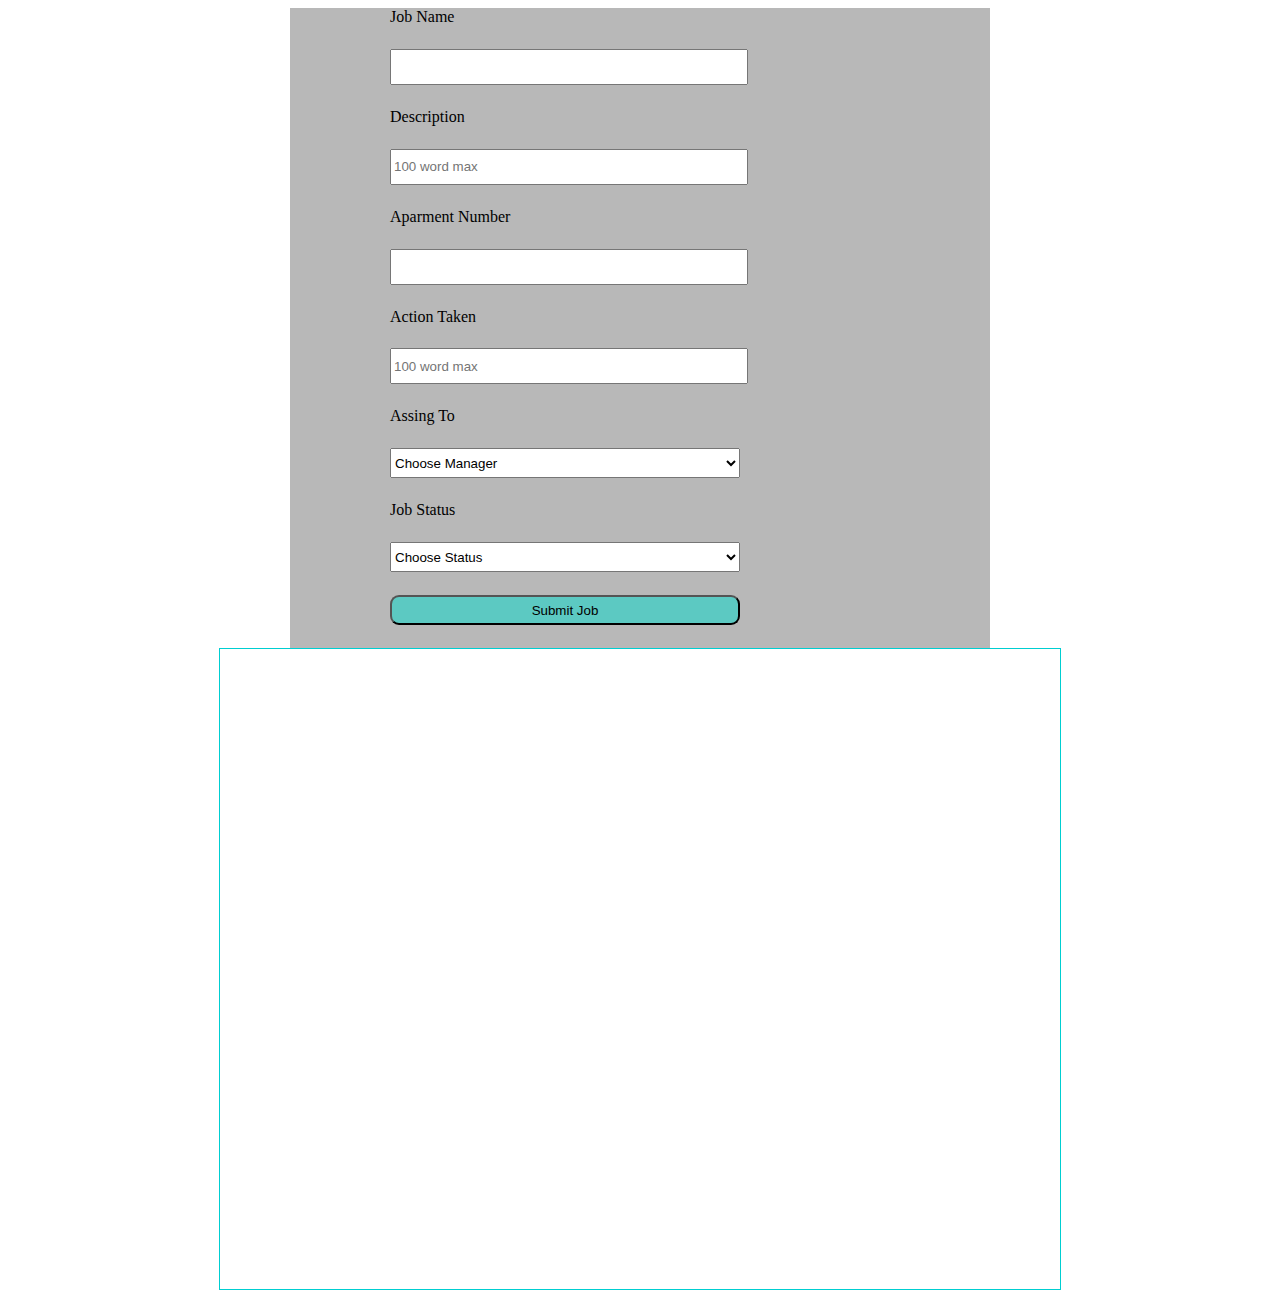
==== issuetracker.html @ 277d2398 "commit" ====
<!DOCTYPE html>
<html lang="en">
<head>
    <meta charset="UTF-8">
    <meta http-equiv="X-UA-Compatible" content="IE=edge">
    <meta name="viewport" content="width=device-width, initial-scale=1.0">
    <title>Val's Job Tracker</title>

    <link rel="stylesheet" href="issuetracker.css">

</head>
<body>

<section id="input-section">
    <!-- input section -->

<form method="GET" id="info-form">
    <label for="title">Job Name</label>
    <input type="text" name="title" id="title" required/>

    <label for="description">Description</label>
    <input type="text" name="description" id="description" placeholder="100 word max" required/>

    <label for="unit-number">Aparment Number</label>
    <input type="number" name="unit-number" id="unit-number" required/>  

    <label for="work-done">Action Taken</label>
    <input type="text" name="work-done" id="work-done" placeholder="100 word max"/> 

    <label for="assign-to">Assing To</label>
    <select name="assign-to" id="assign-to" class="selector" required>
        <option disabled selected>Choose Manager</option>
        <option value="Hiram">Hiram</option>
        <option value="Keldan">Keldan</option>
        <option value="Macy">Macy</option>
        <option value="Jaylan">Jaylan</option>
        <option value="Barack">Barack</option>
    </select>



    <label for="job-status">Job Status</label>
    <select name="job-status" id="job-status" required>
        <option disabled selected> Choose Status</option>
        <option value="active">Active</option>
        <option value="active">Pending</option>
        <option value="active">Completed</option>
    </select>

    <button type="submit" id="submit-button"> Submit Job</button>

    </form>

</section>




<div>


    <ul id="output-section" >


       <!-- <li class="newjob">
         <div class="titlesec"></div>
         <div class="descripsec"></div> 
         <div class="apartsec"></div>
         <div class="workdonesec"></div>
         <div class="ownersec"></div>
         <div class="statussec"></div> -->

    </ul>

</div>








<script src="issuetracker.js"></script>

</body>
</html>
---- issuetracker.css ----
body{
    /* display: grid; */
    grid-template-columns: 50%;
    justify-content: center;
    font-family: Cambria, Cochin, Georgia, Times, 'Times New Roman', serif;
}


#input-section{

}



#info-form{
background-color: rgb(184, 184, 184);
display: grid;
grid-template-columns: 500px;
width: 700px;
height: 50vw;
margin: 0 auto;

justify-content: center;
}


label{
width: ;

}

input{
    height: 30px;
    width: 70%;
}





select{
height: 30px;
width: 70%;

}



#submit-button{

height: 30px;
width: 70%;
border-radius: 9px;
background-color: rgb(92, 201, 194);





}




#output-section{
    display: flex;
    flex-direction: column;
    word-wrap: normal;
    min-height: 200px;
    height: 50vw;
    width: 80vw;
    max-width: 800px;
    justify-content: center;
    align-items: center;
    margin: 0 auto;
    border: darkturquoise 1px solid;
}




/* .entrycontainer{
display: grid;
grid-template-columns:  25% 25% 25% 25%;
grid-template-rows: 50% 50%;
background-color: rgb(242, 188, 170);
height: 70px;
width: 70%;
align-items: center;
justify-content: space-around;
border: brown 1px solid;

} */

.entrycontainer{
display: flex;
flex-direction: column;
/* grid-template-columns:  100%;
grid-template-rows: auto; */
background-color: rgb(242, 188, 170);
height: 70px;
width: 100%;
flex-wrap: wrap;
align-items: center;
/* justify-content: center; */
border: brown 1px solid;
margin: 10px 0;
}








.titlesec{
    border: darkslategrey 1px solid;
}



.descripsec{
    border: pink 1px solid;
}



.apartsec{
    border: purple 1px solid;
}




.workdonesec{
     border: green 1px solid;
}



.ownersec{
     border: orange 1px solid;
}




.statussec{
     border: red 1px solid;
}
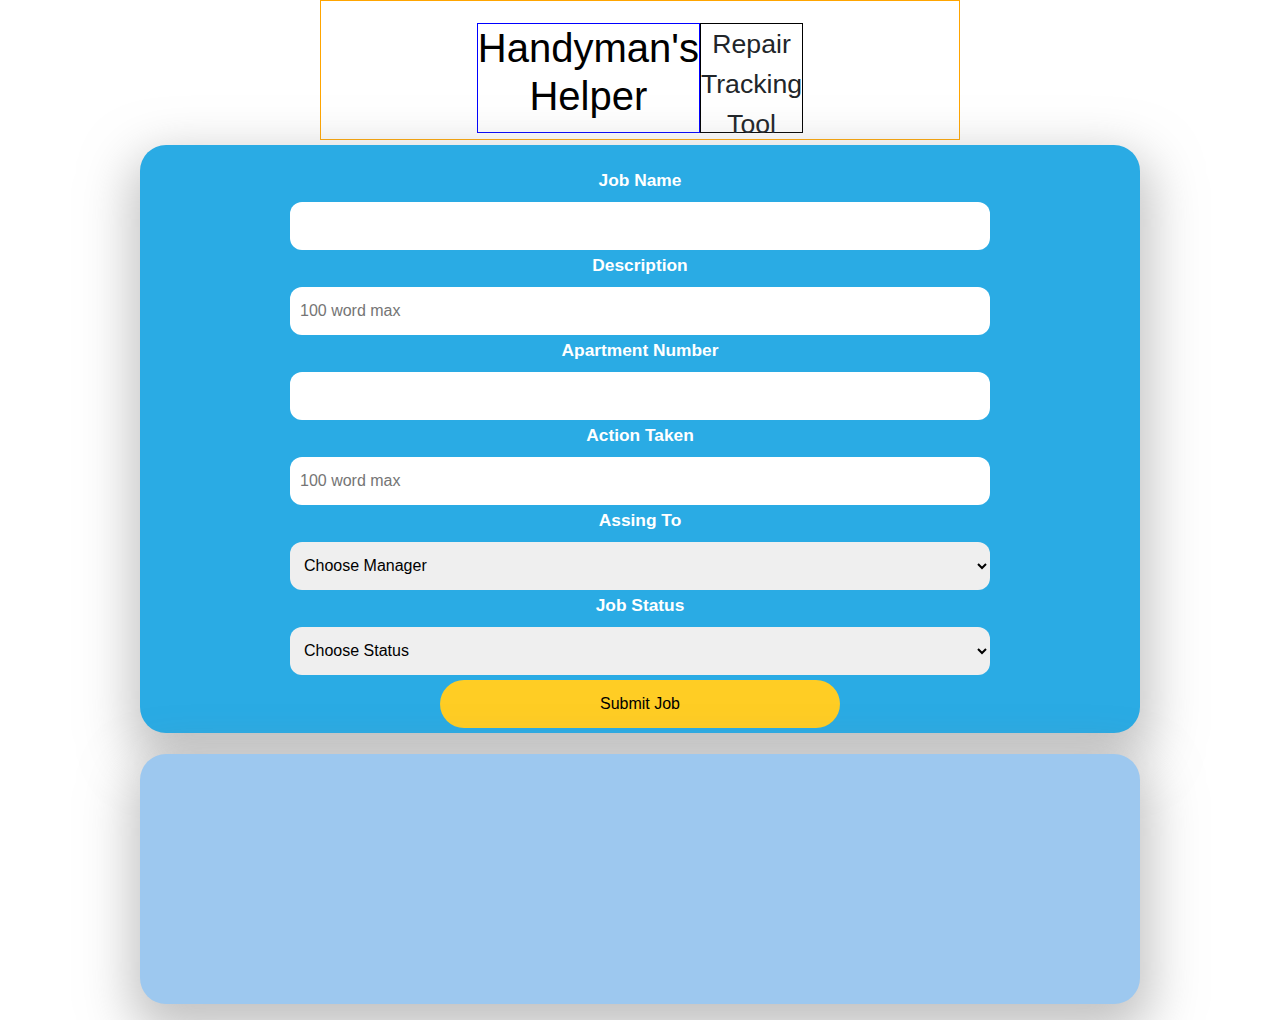
==== commit 580b799d: "Required Input fields and Submit button corrected" ====
--- a/issuetracker.html
+++ b/issuetracker.html
@@ -1,87 +1,102 @@
 <!DOCTYPE html>
 <html lang="en">
+
 <head>
     <meta charset="UTF-8">
     <meta http-equiv="X-UA-Compatible" content="IE=edge">
     <meta name="viewport" content="width=device-width, initial-scale=1.0">
-    <title>Val's Job Tracker</title>
+    <title>Handyman's Helper</title>
 
     <link rel="stylesheet" href="issuetracker.css">
+    <link rel="preconnect" href="https://fonts.googleapis.com">
+    <link rel="preconnect" href="https://fonts.gstatic.com" crossorigin>
+    <link rel="preconnect" href="https://fonts.googleapis.com">
+    <link rel="preconnect" href="https://fonts.gstatic.com" crossorigin>
+    <!-- <link href="https://fonts.googleapis.com/css2?family=Gruppo&display=swap" rel="stylesheet">
+    <link href="https://fonts.googleapis.com/css2?family=Roboto:wght@300&display=swap" rel="stylesheet"> -->
+    <link rel="stylesheet" href="https://maxcdn.bootstrapcdn.com/bootstrap/4.0.0/css/bootstrap.min.css"
+    integritly="sha384-Gn5384xqQ1aoWXA+058RXPxPg6fy4IWvTNh0E263XmFcJlSAwiGgFAW/dAiS6JXm" crossorigin="anonymous">
+    
+</head>
 
-</head>
-<body>
-
-<section id="input-section">
-    <!-- input section -->
-
-<form method="GET" id="info-form">
-    <label for="title">Job Name</label>
-    <input type="text" name="title" id="title" required/>
-
-    <label for="description">Description</label>
-    <input type="text" name="description" id="description" placeholder="100 word max" required/>
-
-    <label for="unit-number">Aparment Number</label>
-    <input type="number" name="unit-number" id="unit-number" required/>  
-
-    <label for="work-done">Action Taken</label>
-    <input type="text" name="work-done" id="work-done" placeholder="100 word max"/> 
-
-    <label for="assign-to">Assing To</label>
-    <select name="assign-to" id="assign-to" class="selector" required>
-        <option disabled selected>Choose Manager</option>
-        <option value="Hiram">Hiram</option>
-        <option value="Keldan">Keldan</option>
-        <option value="Macy">Macy</option>
-        <option value="Jaylan">Jaylan</option>
-        <option value="Barack">Barack</option>
-    </select>
+<body onload="renderData()">
 
 
+    <div id="header-bar">
+        <!-- <img id="logo" src="/images/logo-Placeholder.png" alt="Logo"></img> -->
+        <h1 id="heading">Handyman's Helper</h1>
+        
+       <p id="sub-head">Repair Tracking Tool</p>
+        
+    </div>
 
-    <label for="job-status">Job Status</label>
-    <select name="job-status" id="job-status" required>
-        <option disabled selected> Choose Status</option>
-        <option value="active">Active</option>
-        <option value="active">Pending</option>
-        <option value="active">Completed</option>
-    </select>
 
-    <button type="submit" id="submit-button"> Submit Job</button>
+    <section id="input-section">
+        <!-- input section -->
 
-    </form>
+        <form method="GET" id="info-form">
+            <label for="title">Job Name</label>
+            <input type="text" name="title" id="title" required />
 
-</section>
+            <label for="description">Description</label>
+            <input id="description" type="text" id="description" placeholder="100 word max" required/>
+
+            <label for="unit-number">Apartment Number</label>
+            <input type="number" name="unit-number" id="unit-number" required />
+
+            <label for="work-done">Action Taken</label>
+            <input type="text" name="work-done" id="work-done" placeholder="100 word max" />
+
+            <label for="assign-to">Assing To</label>
+            <select name="assign-to" id="assign-to" class="selector" required>
+                <option disabled selected>Choose Manager</option>
+                <option value="Hiram">Hiram</option>
+
+                <option value="Keldan">Keldan</option>
+                <option value="Macy">Macy</option>
+                <option value="Jaylan">Jaylan</option>
+                <option value="Barack">Barack</option>
+            </select>
+
+            <label for="job-status">Job Status</label>
+            <select name="job-status" id="job-status" required>
+                <option disabled selected> Choose Status</option>
+                <option value="Active">Active</option>
+                <option value="Pending">Pending</option>
+                <option value="Completed">Completed</option>
+            </select>
+
+            <button type="submit" id="submit-button"> Submit Job</button>
+        <span class="glyphicon glyphicon-search" aria-hidden="true"></span>
+            
+            
+            
+           
+
+        </form>
+        
+    </section>
 
 
 
 
-<div>
+    <div>
 
 
-    <ul id="output-section" >
+        <ul id="output-section">
 
 
-       <!-- <li class="newjob">
-         <div class="titlesec"></div>
-         <div class="descripsec"></div> 
-         <div class="apartsec"></div>
-         <div class="workdonesec"></div>
-         <div class="ownersec"></div>
-         <div class="statussec"></div> -->
+ 
 
-    </ul>
+        </ul>
 
-</div>
+    </div>
 
 
 
-
-
-
-
-
-<script src="issuetracker.js"></script>
+    <script src="issuetracker.js"></script>
+    
 
 </body>
-</html>+
+</html>
--- a/issuetracker.css
+++ b/issuetracker.css
@@ -1,62 +1,205 @@
+::before, ::after{
+    box-sizing: border-box;
+    
+}
+
+
+:root{
+--main-background-color: #f4f4f4;
+--main-text-color: #33393D;
+--other-text-color: #666B6E ;
+--other-element-color:#9DC8EF ;
+--main-button-color:#FFCD24 ;
+--main-element-color: #2AABE4;
+--mobile: 400px;
+--tablet: 800px;
+--big-radius: 26px;
+--medium-radius: 12px;
+--small-radius: 6px;
+--mobile-small: 590px
+
+  
+}
+
+
+
+
 body{
     /* display: grid; */
-    grid-template-columns: 50%;
+    /* font-family: 'Gruppo', cursive; */
+    display: flex;
+    flex-flow: column;
+    /* grid-template-columns: 50%; */
     justify-content: center;
-    font-family: Cambria, Cochin, Georgia, Times, 'Times New Roman', serif;
+    /* font-family: 'Roboto', sans-serif; */
+    padding: 0;
+    margin: 0;
+}
+
+#header-bar{
+    display: flex;
+    flex-direction: column;
 }
 
 
 #input-section{
-
-}
-
-
+    margin: 0, auto;
+
+}
+
+
+#header-bar{
+display: grid;
+grid-template-columns: repeat(6, 1fr);
+width: 50vw;
+height: auto;
+border: 1px orange solid;
+align-items: center;
+justify-items: center;
+margin: 0 auto;
+padding-top: 1em;
+}
+
+@media (max-width: 590px) {
+    #header-bar{
+        display: flex;
+        flex-flow: column;
+        padding-top: 2em;
+        width: 100vw;
+    }
+    
+    
+}
+
+
+
+#logo{
+    height: 100%;
+    width: auto;
+}
+
+
+
+
+#heading{
+font-size: 30pt;
+color: black;
+/* max-width: 50vw; */
+height: 90%;
+margin: 0 auto;
+text-align: center;
+grid-column-start: 3;
+grid-column-end: 4;
+border: 1px blue solid; 
+}
+
+@media (max-width: 590px) {
+    #heading{
+        font-size: 22pt;
+    }
+    
+}
+
+
+
+#sub-head{
+    text-align: center;
+    border: 1px black solid;
+    font-size: 20pt;
+    height: 90%;
+    word-wrap: normal;
+    margin: 0 auto;
+    
+}
+
+
+/* @media screen and (max-width: 590px) {
+    #sub-head{
+        font-size: 16pt;
+    }
+    
+} */
 
 #info-form{
-background-color: rgb(184, 184, 184);
-display: grid;
-grid-template-columns: 500px;
-width: 700px;
-height: 50vw;
-margin: 0 auto;
-
+display: flex;
+flex-direction: column;
+color: white;
+background-color: var(--main-element-color);
+/* max-width: 50vw; */
+max-width: 1000px;
+height: auto;
+margin: 5px auto;
 justify-content: center;
-}
+align-items: center;
+border-radius: var(--big-radius);
+padding-top: 20px;
+box-shadow: 1px 20px 50px 10px #88888880;
+}
+
+
+
+
+@media (max-width: 700px) {
+    #info-form{
+        max-width: 100vw;
+    }
+        
+    }
+
 
 
 label{
-width: ;
-
-}
+/* border: black 1px solid; */
+text-align: center;
+font-size: 13pt;
+font-weight: bolder;
+font-kerning: 10pt;
+margin-top: 3px;
+/* padding-left: 7px; */
+}
+
+
 
 input{
-    height: 30px;
+    height: 3rem;
     width: 70%;
-}
-
-
-
-
+    border: none;
+    /* outline: none; */
+    border-radius: var(--medium-radius);
+    padding-left: 10px;
+    
+}
+
+@media(max-width: 500px){
+    input{
+        height: 2.5rem;
+    }
+}
 
 select{
-height: 30px;
-width: 70%;
-
-}
-
-
+    height: 3em;
+    width: 70%;
+    margin: 0 auto; 
+    /* align-items: center; */
+    justify-items: center;
+    border-radius: var(--medium-radius);
+    border: none;
+    padding-left: 10px;
+}
+
+@media(max-width: 500px){
+    select{
+        height: 2.5rem;
+    }
+}
 
 #submit-button{
-
-height: 30px;
-width: 70%;
-border-radius: 9px;
-background-color: rgb(92, 201, 194);
-
-
-
-
-
+height:3em;
+width: 40%;
+border-radius: var(--big-radius);
+background-color: var(--main-button-color);
+margin: 5px auto;
+border: none;
 }
 
 
@@ -65,89 +208,184 @@
 #output-section{
     display: flex;
     flex-direction: column;
-    word-wrap: normal;
-    min-height: 200px;
-    height: 50vw;
-    width: 80vw;
-    max-width: 800px;
-    justify-content: center;
-    align-items: center;
-    margin: 0 auto;
-    border: darkturquoise 1px solid;
-}
-
-
-
-
-/* .entrycontainer{
-display: grid;
-grid-template-columns:  25% 25% 25% 25%;
-grid-template-rows: 50% 50%;
-background-color: rgb(242, 188, 170);
-height: 70px;
-width: 70%;
-align-items: center;
-justify-content: space-around;
-border: brown 1px solid;
-
-} */
+    min-height: 250px;
+    height: auto;
+    max-width: 1000px;
+    gap: 1em;
+    /* max-width: 50vw; */
+    margin: 1em auto;
+    background-color: var(--other-element-color);
+    list-style: none;
+    padding: 20px 10px 0px 10px ;
+    border-radius: var(--big-radius);
+    box-shadow: 1px 20px 50px 10px #88888880;
+
+}
+
+@media (max-width: 700px) {
+    #output-section{
+        max-width: 100vw;}
+
+    }
+
+
+
 
 .entrycontainer{
 display: flex;
+flex-flow: wrap;
+min-height: 100px;
+height: auto;
+width: 95%;
+/* border: red 1px solid; */
+border-radius: var(--medium-radius);
+margin: 10px auto;
+gap: .2em;
+align-items: center;
+
+
+
+}
+
+
+.info-box{
+color: var(--main-text-color);
+font-size: 15pt;
 flex-direction: column;
-/* grid-template-columns:  100%;
-grid-template-rows: auto; */
-background-color: rgb(242, 188, 170);
-height: 70px;
-width: 100%;
-flex-wrap: wrap;
-align-items: center;
-/* justify-content: center; */
-border: brown 1px solid;
-margin: 10px 0;
-}
-
-
-
-
-
-
-
-
-.titlesec{
-    border: darkslategrey 1px solid;
-}
-
-
-
-.descripsec{
-    border: pink 1px solid;
-}
-
-
-
-.apartsec{
-    border: purple 1px solid;
-}
-
-
-
-
-.workdonesec{
-     border: green 1px solid;
-}
-
-
-
-.ownersec{
-     border: orange 1px solid;
-}
-
-
-
-
-.statussec{
-     border: red 1px solid;
-}
-
-
+flex-grow: 1;
+word-wrap: normal;
+border-radius: var(--medium-radius) ;
+border: lightslategray 1px solid;
+border: none;
+margin: 0 auto;
+padding: 0px 5px;
+background-color: var(--main-background-color);
+
+}
+
+@media (max-width: 500px){
+    .info-box{font-size: 13pt;
+       
+    }
+    
+}
+
+.sect-label{
+font-size: 15pt;
+
+}
+
+
+@media(max-width: 500px){
+
+    .sect-label{font-size:13pt ;
+    }
+}
+
+
+
+.id_sect{
+/* border: red 1px solid; */
+
+
+}
+
+.apart_sect{
+  
+ 
+}
+
+
+.title_sect{
+    /* border: darkslategrey 1px solid; */
+   
+    
+}
+
+.manag_sect{
+     /* border: orange 1px solid; */
+  
+      
+    
+}
+
+
+
+.status_sect{
+  
+    
+}
+
+
+
+.descript_sect{
+    
+    /* border:red 1px solid; */
+    flex-grow: 1;
+    flex-shrink:1 ;
+    margin: 0 auto;
+}
+
+
+.work_done_sect{
+     /* border: green 1px solid; */
+     
+    flex-grow: 1;
+    margin: 0 auto;
+}
+
+
+.entry-button{
+    display: flex;
+    margin-left: 18px;
+
+}
+
+.job-button{
+    border-radius: var(--medium-radius);
+    color: var(--main-background-color);
+    width: 100px;
+    font-weight: 12pt;
+    border: none;
+    transition: .8s;
+
+}
+
+
+
+.job-button:hover{
+    border: 1px solid black;
+    width: 110px;
+    
+}
+
+
+
+.edit-button{
+    
+    background-color: yellowgreen;
+}
+
+
+
+
+
+.delete-button{
+
+    background-color: rgb(232, 45, 45);
+}
+
+
+
+#save-button{
+height:3em;
+width: 40%;
+background-color: yellowgreen;
+border-radius: var(--big-radius);
+background-color: ;
+margin: 5px auto;
+border: none;
+}
+
+
+
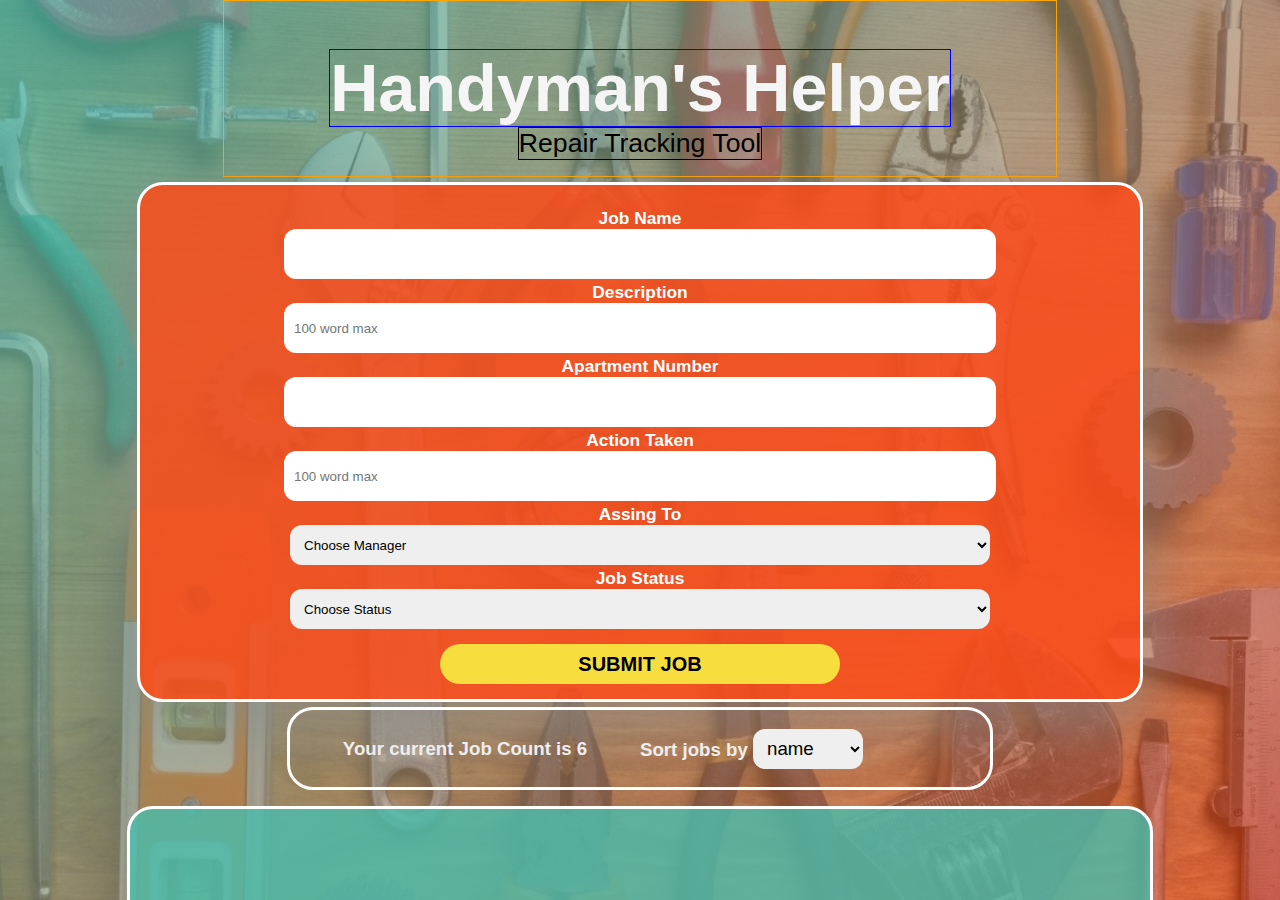
==== commit a45b3016: "Data section styled in." ====
--- a/issuetracker.html
+++ b/issuetracker.html
@@ -8,95 +8,112 @@
     <title>Handyman's Helper</title>
 
     <link rel="stylesheet" href="issuetracker.css">
-    <link rel="preconnect" href="https://fonts.googleapis.com">
+    <!-- <link rel="preconnect" href="https://fonts.googleapis.com">
     <link rel="preconnect" href="https://fonts.gstatic.com" crossorigin>
     <link rel="preconnect" href="https://fonts.googleapis.com">
     <link rel="preconnect" href="https://fonts.gstatic.com" crossorigin>
-    <!-- <link href="https://fonts.googleapis.com/css2?family=Gruppo&display=swap" rel="stylesheet">
+    <link href="https://fonts.googleapis.com/css2?family=Gruppo&display=swap" rel="stylesheet">
     <link href="https://fonts.googleapis.com/css2?family=Roboto:wght@300&display=swap" rel="stylesheet"> -->
-    <link rel="stylesheet" href="https://maxcdn.bootstrapcdn.com/bootstrap/4.0.0/css/bootstrap.min.css"
-    integritly="sha384-Gn5384xqQ1aoWXA+058RXPxPg6fy4IWvTNh0E263XmFcJlSAwiGgFAW/dAiS6JXm" crossorigin="anonymous">
-    
+    <!-- <link rel="stylesheet" href="https://maxcdn.bootstrapcdn.com/bootstrap/4.0.0/css/bootstrap.min.css"
+        integritly="sha384-Gn5384xqQ1aoWXA+058RXPxPg6fy4IWvTNh0E263XmFcJlSAwiGgFAW/dAiS6JXm" crossorigin="anonymous"> -->
+
+
 </head>
 
 <body onload="renderData()">
+    <div class="background-image">
+
+        <span id="header-bar">
+            <!-- <img id="logo" src="/images/logo-Placeholder.png" alt="Logo"></img> -->
+            <h1 id="heading">Handyman's Helper</h1>
+
+            <p id="sub-head">Repair Tracking Tool</p>
+
+        </span>
 
 
-    <div id="header-bar">
-        <!-- <img id="logo" src="/images/logo-Placeholder.png" alt="Logo"></img> -->
-        <h1 id="heading">Handyman's Helper</h1>
-        
-       <p id="sub-head">Repair Tracking Tool</p>
-        
-    </div>
+        <section id="input-section">
+            <!-- input section -->
 
+            <form method="GET" id="info-form">
+                <label for="title">Job Name</label>
+                <input type="text" name="title" id="title" required />
 
-    <section id="input-section">
-        <!-- input section -->
+                <label for="description">Description</label>
+                <input id="description" type="text" id="description" placeholder="100 word max" required />
 
-        <form method="GET" id="info-form">
-            <label for="title">Job Name</label>
-            <input type="text" name="title" id="title" required />
+                <label for="unit-number">Apartment Number</label>
+                <input type="number" name="unit-number" id="unit-number" required />
 
-            <label for="description">Description</label>
-            <input id="description" type="text" id="description" placeholder="100 word max" required/>
+                <label for="work-done">Action Taken</label>
+                <input type="text" name="work-done" id="work-done" placeholder="100 word max" />
 
-            <label for="unit-number">Apartment Number</label>
-            <input type="number" name="unit-number" id="unit-number" required />
+                <label for="assign-to">Assing To</label>
+                <select name="assign-to" id="assign-to" class="selector" required>
+                    <option disabled selected>Choose Manager</option>
+                    <option value="Hiram">Hiram</option>
 
-            <label for="work-done">Action Taken</label>
-            <input type="text" name="work-done" id="work-done" placeholder="100 word max" />
+                    <option value="Keldan">Keldan</option>
+                    <option value="Macy">Macy</option>
+                    <option value="Jaylan">Jaylan</option>
+                    <option value="Barack">Barack</option>
+                </select>
 
-            <label for="assign-to">Assing To</label>
-            <select name="assign-to" id="assign-to" class="selector" required>
-                <option disabled selected>Choose Manager</option>
-                <option value="Hiram">Hiram</option>
+                <label for="job-status">Job Status</label>
+                <select name="job-status" id="job-status" required>
+                    <option disabled selected> Choose Status</option>
+                    <option value="Active">Active</option>
+                    <option value="Pending">Pending</option>
+                    <option value="Completed">Completed</option>
+                </select>
 
-                <option value="Keldan">Keldan</option>
-                <option value="Macy">Macy</option>
-                <option value="Jaylan">Jaylan</option>
-                <option value="Barack">Barack</option>
-            </select>
-
-            <label for="job-status">Job Status</label>
-            <select name="job-status" id="job-status" required>
-                <option disabled selected> Choose Status</option>
-                <option value="Active">Active</option>
-                <option value="Pending">Pending</option>
-                <option value="Completed">Completed</option>
-            </select>
-
-            <button type="submit" id="submit-button"> Submit Job</button>
-        <span class="glyphicon glyphicon-search" aria-hidden="true"></span>
-            
-            
-            
-           
-
-        </form>
-        
-    </section>
+                <button type="submit" id="submit-button"> SUBMIT JOB</button>
+                <span class="glyphicon glyphicon-search" aria-hidden="true"></span>
 
 
 
 
-    <div>
+
+            </form>
+
+        </section>
+
+
+        <section class="data-output">
+            <div class="job-count">
+                Your current Job Count is 6
+            </div>
+            <div class="sorter">
+                <p>Sort jobs by
+
+                    <select name="sort-options" id="sort-selection">
+                        <option selected value="name">name</option>
+                        <option value="status">status</option>
+                        <option value="Unit">unit</option>
+
+                    </select>
+                </p>
+            </div>
+
+
+        </section>
+
 
 
         <ul id="output-section">
 
 
- 
+
 
         </ul>
 
-    </div>
 
 
 
-    <script src="issuetracker.js"></script>
-    
 
+        <script src="issuetracker.js"></script>
+
+    </div>
 </body>
 
 </html>
--- a/issuetracker.css
+++ b/issuetracker.css
@@ -1,391 +1,378 @@
-::before, ::after{
-    box-sizing: border-box;
-    
-}
-
-
-:root{
---main-background-color: #f4f4f4;
---main-text-color: #33393D;
---other-text-color: #666B6E ;
---other-element-color:#9DC8EF ;
---main-button-color:#FFCD24 ;
---main-element-color: #2AABE4;
---mobile: 400px;
---tablet: 800px;
---big-radius: 26px;
---medium-radius: 12px;
---small-radius: 6px;
---mobile-small: 590px
-
-  
-}
-
-
-
-
-body{
-    /* display: grid; */
-    /* font-family: 'Gruppo', cursive; */
+::before,
+::after {
+  box-sizing: border-box;
+}
+
+:root {
+  --main-background-color: #f4f4f4de;
+  --main-text-color: #33393d;
+  /* --other-text-color: #666b6e; */
+  /* --other-element-color: #9dc8ef; */
+  /* --main-button-color: #ffcd24; */
+  /* --main-element-color: #2AABE4; */
+  --main-element-color: #fc4b1aee;
+  --other-element-color: #4abdac;
+  --main-bg-color: #fc4b1a9a;
+  --other-bg-color: #4abdacc6;
+  --main-button-color: #f8dd3f;
+  --other-light-color: #eeedf0;
+  --mobile: 400px;
+  --tablet: 800px;
+  --big-radius: 26px;
+  --medium-radius: 12px;
+  --small-radius: 6px;
+  --mobile-small: 590px;
+}
+
+body {
+  font-family: Verdana, Geneva, Tahoma, sans-serif;
+  background-color: #f5f5f5;
+  display: flex;
+  flex-flow: column;
+  height: auto;
+  padding: 0;
+  margin: 0;
+}
+
+.background-image {
+  height: 100vh;
+
+  overflow: scroll;
+  background: linear-gradient(
+      135deg,
+      var(--other-bg-color),
+      var(--main-bg-color)
+    ),
+    url("images/tool-spread.jpg") repeat center center / cover;
+}
+
+#header-bar {
+  display: flex;
+  flex-direction: column;
+}
+
+#input-section {
+  margin: 0, auto;
+}
+
+#header-bar {
+  display: flex;
+  grid-template-columns: repeat(6, 1fr);
+  max-width: 800px;
+  height: auto;
+  border: 1px orange solid;
+  align-items: center;
+  justify-items: center;
+  margin: 0 auto;
+  padding: 3em 1em 1em;
+}
+
+@media (max-width: 590px) {
+  #header-bar {
     display: flex;
     flex-flow: column;
-    /* grid-template-columns: 50%; */
-    justify-content: center;
-    /* font-family: 'Roboto', sans-serif; */
-    padding: 0;
-    margin: 0;
-}
-
-#header-bar{
-    display: flex;
-    flex-direction: column;
-}
-
-
-#input-section{
-    margin: 0, auto;
-
-}
-
-
-#header-bar{
-display: grid;
-grid-template-columns: repeat(6, 1fr);
-width: 50vw;
-height: auto;
-border: 1px orange solid;
-align-items: center;
-justify-items: center;
-margin: 0 auto;
-padding-top: 1em;
-}
+    padding-top: 2em;
+    width: 100vw;
+  }
+}
+
+#logo {
+  height: 100%;
+  width: auto;
+}
+
+ #heading {
+  font-size: 50pt;
+  color: whitesmoke;
+  text-shadow:;
+  /* max-width: 50vw; */
+  /* height: 90%; */
+  margin: 0 auto;
+  text-align: center;
+  grid-column-start: 3;
+  grid-column-end: 4;
+  border: 1px blue solid;
+} 
 
 @media (max-width: 590px) {
-    #header-bar{
-        display: flex;
-        flex-flow: column;
-        padding-top: 2em;
-        width: 100vw;
-    }
-    
-    
-}
-
-
-
-#logo{
-    height: 100%;
-    width: auto;
-}
-
-
-
-
-#heading{
-font-size: 30pt;
-color: black;
-/* max-width: 50vw; */
-height: 90%;
-margin: 0 auto;
-text-align: center;
-grid-column-start: 3;
-grid-column-end: 4;
-border: 1px blue solid; 
-}
-
-@media (max-width: 590px) {
-    #heading{
-        font-size: 22pt;
-    }
-    
-}
-
-
-
-#sub-head{
-    text-align: center;
-    border: 1px black solid;
-    font-size: 20pt;
-    height: 90%;
-    word-wrap: normal;
-    margin: 0 auto;
-    
-}
-
-
-/* @media screen and (max-width: 590px) {
-    #sub-head{
-        font-size: 16pt;
-    }
-    
-} */
-
-#info-form{
-display: flex;
-flex-direction: column;
-color: white;
-background-color: var(--main-element-color);
-/* max-width: 50vw; */
-max-width: 1000px;
-height: auto;
-margin: 5px auto;
-justify-content: center;
-align-items: center;
-border-radius: var(--big-radius);
-padding-top: 20px;
-box-shadow: 1px 20px 50px 10px #88888880;
-}
-
-
-
-
+  #heading {
+    font-size: 22pt;
+  }
+}
+
+#sub-head {
+  text-align: center;
+  border: 1px black solid;
+  font-size: 20pt;
+  height: 90%;
+  word-wrap: normal;
+  margin: 0 auto;
+}
+
+#info-form {
+  display: flex;
+  flex-direction: column;
+  color: white;
+  /* background-color: var(--main-element-color); */
+  background-color: #fc4b1adc;
+  max-width: 1000px;
+  height: auto;
+  margin: 5px auto;
+  justify-content: center;
+  align-items: center;
+  border-radius: var(--big-radius);
+  padding-top: 20px;
+  box-shadow: 1px 20px 50px 10px #88888880;
+  border: 3px white solid;
+  transition-duration: 400ms;
+}
+
+#info-form:hover {
+  box-shadow: 1px 10px 50px 10px #ffffff80;
+  border: 5px white solid;
+  background-color: #fc4b1a;
+}
 @media (max-width: 700px) {
-    #info-form{
-        max-width: 100vw;
-    }
-        
-    }
-
-
-
-label{
-/* border: black 1px solid; */
-text-align: center;
-font-size: 13pt;
-font-weight: bolder;
-font-kerning: 10pt;
-margin-top: 3px;
-/* padding-left: 7px; */
-}
-
-
-
-input{
-    height: 3rem;
-    width: 70%;
-    border: none;
-    /* outline: none; */
-    border-radius: var(--medium-radius);
-    padding-left: 10px;
-    
-}
-
-@media(max-width: 500px){
-    input{
-        height: 2.5rem;
-    }
-}
-
-select{
-    height: 3em;
-    width: 70%;
-    margin: 0 auto; 
-    /* align-items: center; */
-    justify-items: center;
-    border-radius: var(--medium-radius);
-    border: none;
-    padding-left: 10px;
-}
-
-@media(max-width: 500px){
-    select{
-        height: 2.5rem;
-    }
-}
-
-#submit-button{
-height:3em;
-width: 40%;
-border-radius: var(--big-radius);
-background-color: var(--main-button-color);
-margin: 5px auto;
-border: none;
-}
-
-
-
-
-#output-section{
-    display: flex;
-    flex-direction: column;
-    min-height: 250px;
-    height: auto;
-    max-width: 1000px;
-    gap: 1em;
-    /* max-width: 50vw; */
-    margin: 1em auto;
-    background-color: var(--other-element-color);
-    list-style: none;
-    padding: 20px 10px 0px 10px ;
-    border-radius: var(--big-radius);
-    box-shadow: 1px 20px 50px 10px #88888880;
-
-}
-
+  #info-form {
+    max-width: 100vw;
+  }
+}
+
+label {
+  /* border: black 1px solid; */
+  text-align: center;
+  font-size: 13pt;
+  font-weight: bolder;
+  font-kerning: 10pt;
+  margin-top: 3px;
+  /* padding-left: 7px; */
+}
+
+input {
+  height: 3rem;
+  width: 70%;
+  border: none;
+  /* outline: none; */
+  border-radius: var(--medium-radius);
+  padding-left: 10px;
+}
+
+@media (max-width: 500px) {
+  input {
+    height: 2.5rem;
+  }
+}
+
+select {
+  height: 3em;
+  width: 70%;
+  margin: 0 auto;
+  justify-items: center;
+  border-radius: var(--medium-radius);
+  border: none;
+  padding-left: 10px;
+}
+
+@media (max-width: 500px) {
+  select {
+    height: 2.5rem;
+  }
+}
+
+#submit-button {
+  font-size: 15pt;
+  font-weight: bold;
+  height: 2em;
+  width: 40%;
+  border-radius: var(--big-radius);
+  background-color: var(--main-button-color);
+  margin: 15px auto;
+  border: none;
+}
+
+.data-output {
+  display: flex;
+  flex-flow: row;
+  align-items: center;
+  flex-wrap: wrap;
+  /* padding: 20px; */
+  max-width: 700px;
+  /* max-height: 60px; */
+  margin: 0 auto;
+  border: 3px white solid;
+  border-radius: var(--big-radius);
+}
+
+.job-count {
+  /* display: flex; */
+  font-size: 14pt;
+  max-width: 50%;
+  font-weight: bold;
+  color: var(--other-light-color);
+  text-align: center;
+  justify-content: center;
+  flex-grow: 1;
+}
+
+.sorter {
+  /* display:flex; */
+  font-size: 14pt;
+  max-width: 50%;
+  font-weight: bold;
+  color: var(--other-light-color);
+  /* align-items: center; */
+}
+
+#sort-selection {
+  font-size: inherit;
+  width: 110px;
+  height: 40px;
+}
+
+#output-section {
+  display: flex;
+  flex-direction: column;
+  min-height: 250px;
+  max-width: 1000px;
+  gap: 1em;
+  margin: 1em auto;
+  background-color: #4abdacd0;
+  list-style: none;
+  padding: 20px 10px 0px 10px;
+  border-radius: var(--big-radius);
+  /* box-shadow: 1px 20px 50px 10px #88888880; */
+  border: 3px white solid;
+  overflow: scroll;
+  transition-duration: 500ms;
+  padding-bottom: 2rem;
+}
+
+#output-section:hover {
+  background-color: #4abdac;
+  box-shadow: 1px 20px 50px 10px #ffffff80;
+  border: 5px white solid;
+}
 @media (max-width: 700px) {
-    #output-section{
-        max-width: 100vw;}
-
-    }
-
-
-
-
-.entrycontainer{
-display: flex;
-flex-flow: wrap;
-min-height: 100px;
-height: auto;
-width: 95%;
-/* border: red 1px solid; */
-border-radius: var(--medium-radius);
-margin: 10px auto;
-gap: .2em;
-align-items: center;
-
-
-
-}
-
-
-.info-box{
-color: var(--main-text-color);
-font-size: 15pt;
-flex-direction: column;
-flex-grow: 1;
-word-wrap: normal;
-border-radius: var(--medium-radius) ;
-border: lightslategray 1px solid;
-border: none;
-margin: 0 auto;
-padding: 0px 5px;
-background-color: var(--main-background-color);
-
-}
-
-@media (max-width: 500px){
-    .info-box{font-size: 13pt;
-       
-    }
-    
-}
-
-.sect-label{
-font-size: 15pt;
-
-}
-
-
-@media(max-width: 500px){
-
-    .sect-label{font-size:13pt ;
-    }
-}
-
-
-
-.id_sect{
-/* border: red 1px solid; */
-
-
-}
-
-.apart_sect{
-  
- 
-}
-
-
-.title_sect{
-    /* border: darkslategrey 1px solid; */
-   
-    
-}
-
-.manag_sect{
-     /* border: orange 1px solid; */
-  
-      
-    
-}
-
-
-
-.status_sect{
-  
-    
-}
-
-
-
-.descript_sect{
-    
-    /* border:red 1px solid; */
-    flex-grow: 1;
-    flex-shrink:1 ;
-    margin: 0 auto;
-}
-
-
-.work_done_sect{
-     /* border: green 1px solid; */
-     
-    flex-grow: 1;
-    margin: 0 auto;
-}
-
-
-.entry-button{
-    display: flex;
-    margin-left: 18px;
-
-}
-
-.job-button{
-    border-radius: var(--medium-radius);
-    color: var(--main-background-color);
-    width: 100px;
-    font-weight: 12pt;
-    border: none;
-    transition: .8s;
-
-}
-
-
-
-.job-button:hover{
-    border: 1px solid black;
-    width: 110px;
-    
-}
-
-
-
-.edit-button{
-    
-    background-color: yellowgreen;
-}
-
-
-
-
-
-.delete-button{
-
-    background-color: rgb(232, 45, 45);
-}
-
-
-
-#save-button{
-height:3em;
-width: 40%;
-background-color: yellowgreen;
-border-radius: var(--big-radius);
-background-color: ;
-margin: 5px auto;
-border: none;
-}
-
-
-
+  #output-section {
+    max-width: 100vw;
+  }
+}
+
+.entrycontainer {
+  display: flex;
+  flex-flow: wrap;
+  min-height: 100px;
+  height: auto;
+  width: 95%;
+  /* border: red 1px solid; */
+  border-radius: var(--medium-radius);
+  margin: 10px auto;
+  gap: 0.2em;
+  align-items: center;
+}
+
+.info-box {
+  color: var(--main-text-color);
+  font-size: 15pt;
+  flex-direction: column;
+  flex-grow: 1;
+  word-wrap: normal;
+  border-radius: var(--medium-radius);
+  border: lightslategray 1px solid;
+  border: none;
+  margin: 0 auto;
+  padding: 0.8rem 0.5rem;
+  background-color: var(--other-light-color);
+}
+
+@media (max-width: 500px) {
+  .info-box {
+    font-size: 13pt;
+  }
+}
+
+.sect-label {
+  font-size: 15pt;
+}
+
+
+@media (max-width: 500px) {
+  .sect-label {
+    font-size: 13pt;
+  }
+}
+
+.id_sect {
+  /* border: red 1px solid; */
+}
+
+.apart_sect {
+}
+
+.title_sect {
+  /* border: darkslategrey 1px solid; */
+}
+
+.manag_sect {
+  /* border: orange 1px solid; */
+}
+
+.status_sect {
+}
+
+.descript_sect {
+  /* border:red 1px solid; */
+  flex-grow: 1;
+  flex-shrink: 1;
+  margin: 0 auto;
+}
+
+.work_done_sect {
+  /* border: green 1px solid; */
+
+  flex-grow: 1;
+  margin: 0 auto;
+}
+
+.entry-button {
+  display: flex;
+  margin-left: 18px;
+}
+
+.job-button {
+  border-radius: var(--medium-radius);
+  color: var(--main-background-color);
+  width: 100px;
+  height: auto;
+  font-size: 1rem;
+  font-weight: bold;
+  border: 1px white;
+  transition: 0.8s;
+  padding: 0.5rem;
+  margin: 0.1rem 0.2rem;
+}
+
+.job-button:hover {
+  border: 1px solid black;
+  width: 110px;
+}
+
+.edit-button {
+  /* background-color: yellowgreen; */
+  background-color: var(--main-button-color);
+  color: black;
+}
+
+.delete-button {
+  background-color: rgb(232, 45, 45);
+}
+
+#save-button {
+  height: 3em;
+  width: 40%;
+  background-color: yellowgreen;
+  border-radius: var(--big-radius);
+  background-color: ;
+  margin: 5px auto;
+  border: none;
+}
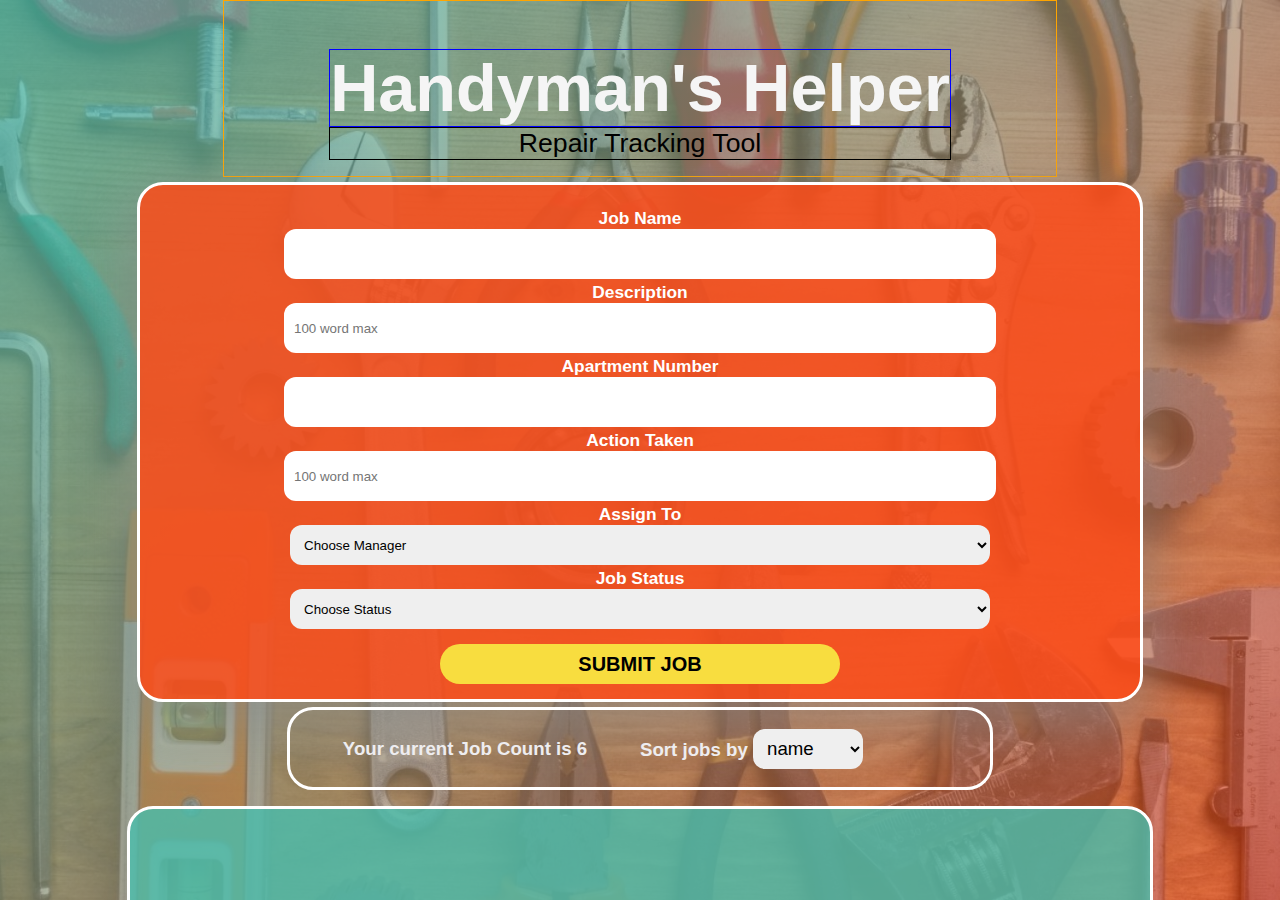
==== commit 69248faa: "For Netlify Test" ====
--- a/issuetracker.html
+++ b/issuetracker.html
@@ -23,19 +23,27 @@
 <body onload="renderData()">
     <div class="background-image">
 
+
         <span id="header-bar">
+
+            <img id='logo-img' src="/images/logo-white.png" alt="">
+
             <!-- <img id="logo" src="/images/logo-Placeholder.png" alt="Logo"></img> -->
-            <h1 id="heading">Handyman's Helper</h1>
+            <div>
+                <h1 id="heading">Handyman's Helper</h1>
 
-            <p id="sub-head">Repair Tracking Tool</p>
-
+                <p id="sub-head">Repair Tracking Tool</p>
+            </div>
         </span>
 
 
         <section id="input-section">
             <!-- input section -->
 
-            <form method="GET" id="info-form">
+
+
+            <form method="POST" id="info-form" data-netlify="true">
+                <!-- <form method="GET" id="info-form"> -->
                 <label for="title">Job Name</label>
                 <input type="text" name="title" id="title" required />
 
@@ -48,7 +56,7 @@
                 <label for="work-done">Action Taken</label>
                 <input type="text" name="work-done" id="work-done" placeholder="100 word max" />
 
-                <label for="assign-to">Assing To</label>
+                <label for="assign-to">Assign To</label>
                 <select name="assign-to" id="assign-to" class="selector" required>
                     <option disabled selected>Choose Manager</option>
                     <option value="Hiram">Hiram</option>
@@ -107,7 +115,25 @@
 
         </ul>
 
+        <footer id='footer-section'>
 
+            <a href="#" class="help-text">Help and Support</a>
+
+            <div class="logos-section">
+
+                <a href="#">
+                    <img src="https://i.ibb.co/4dP5G83/white-twitter.png" alt="twitter-icon" class="social-icon"></a>
+                <a href="#" href="#">
+                    <img src="https://i.ibb.co/wJtT58W/white-instagram.png" alt="white-instagram"
+                        class='social-icon'></a>
+                <a href="#" href="#">
+                    <img src="https://i.ibb.co/K6JNqqt/white-linkedin.png" alt="linkedin-icon" class='social-icon'></a>
+                <a href="#" href="#">
+                    <img src="https://i.ibb.co/SwKjvnr/white-youtube.png" alt="youtube-icon" class='social-icon'></a>
+
+            </div>
+
+        </footer>
 
 
 
